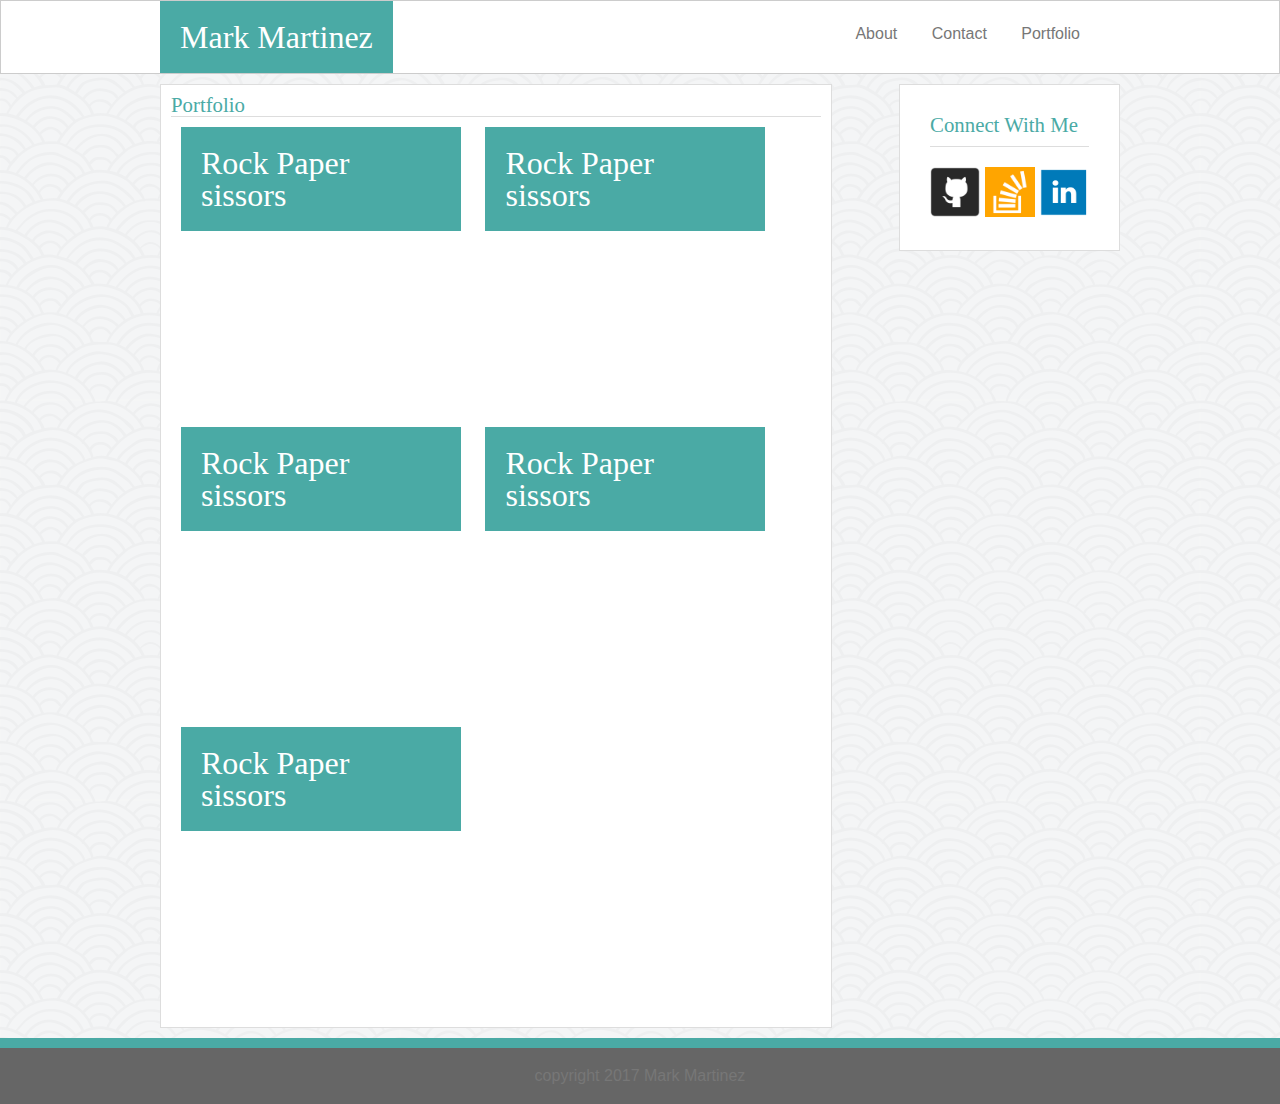
==== portfolio.html @ 4d5a4bc3 "<COMMONT>" ====
<!Doctype html>
<html>
	<head>
	<title>Mark Martinez</title>
	<link rel="stylesheet" type="text/css" href="assets/css/reset.css">
	<link rel="stylesheet" type="text/css" href="assets/css/style.css"> 
	</head>
	<body>
		<header>
			<div class="header">
				<div class="heading">
					<h1>Mark Martinez</h1>
				</div>
				<nav>
				<ul>
					<li><a href="index.html">About</a></li>
					<li><a href="contact.html">Contact</a></li>
					<li><a href="portfolio.html">Portfolio</a></li>
				</ul>
				</nav>
			</div>
		</header>
		<div class="content">
			<section>
				<div class="title">
					<h2>Portfolio</h2>
				</div>
				<div class="portfolio">

				<div class="item">
				<h3>Rock Paper sissors</h3>
				</div>
				<div class="item">
				<h3>Rock Paper sissors</h3>
				</div>
				<div class="item">
				<h3>Rock Paper sissors</h3>
				</div>
				<div class="item">
				<h3>Rock Paper sissors</h3>
				</div>
				<div class="item">
				<h3>Rock Paper sissors</h3>
				</div>
				
				</div>
			</section>
			<aside>
			<h3> Connect With Me</h3>
			<ul>
			<li> <a href="github"> <img src="assets/images/git.png"> </a> </li>
			<li> <a href="stack"> <img src="assets/images/over.png"> </a> </li>
			<li> <a href="linkedin"> <img src="assets/images/linkedin.png"> </a> </li>
			</ul>
			</aside>
		</div>
		<footer>
		<p>copyright 2017 Mark Martinez</p>
		</footer>
	</body>
</html>
---- assets/css/style.css ----
body{
	background-image: url(../images/seigaiha.png);
	margin:0;
	color:#777;
	font-family:'Helvetica Neue', Helvetica, sans-serif;
}
header{
	overflow: auto;
	background-color:white;
	border: solid 1px #ccc;
}
input, textarea{
	border-radius:5px;
}
input[value="John Smith"] {
	color:#green;
}
textarea{
	width:100%;
}
a{
	text-decoration: none;
}
h1{
	font-size:2em;
	color:white;
	padding:20px;
	background-color:#4aaaa5;
}
h1, h2 , h3{
	font-family:'Gorgia',Times, Times New Roman, serif;
}
h2{
	border-bottom:solid 1px #ddd;
	color:#4aaaa5;
	font-size:1.3em;
}
h3{
	font-size:1.3em;
	color:#4aaaa5;
	text-align:left;
	padding:0px 0px 10px 0px;
}
.header{
	margin: 0 auto;
	max-width:960px;
}
.heading{
	float:left;
}
nav{

	padding:25px;
	float:right;
}
nav ul li{
	display:inline-block;
	padding:0 15px;
}
nav a{
	color:#777;
}
.content{
	padding: 10px;
	clear: both;
	overflow: auto;
	max-width: 960px;
	margin: 0 auto;
}
section{
	padding:10px;
	background-color:white;
	display:inline-block;
	width:650px;
	 border:solid 1px #ddd;
}
article{
	
}
article img{
	padding:0 10px 0 0;
	float:left;
}
article p{
	margin:10px;
	padding:0 10px;
}
aside{
	border: solid 1px #ddd;
	float:right;
	display:inline-block;
	max-width:270px;
	background-color:white;
	padding:30px;
}
aside ul{
	padding: 20px 0px 0px 0px;
	border-top:solid 1px #ddd;
}
aside ul li{
	display:inline-block;
}
aside ul li a img{
	width:50px;
}
.item{
	width:280px;
	height:280px;
	background-image: url("http://lorempixel.com/300/300");
	display:inline-block;
	padding:10px;
}
.item img{
	position:relative;
}
.item h3{
	font-size:2em;
	color:white;
	padding:20px;
	background-color:#4aaaa5;
}

footer{
	border-top:solid 10px #4aaaa5;
	clear:both;
	background-color:#666;
	
}
footer p{
	padding:20px;
	text-align:center;
}
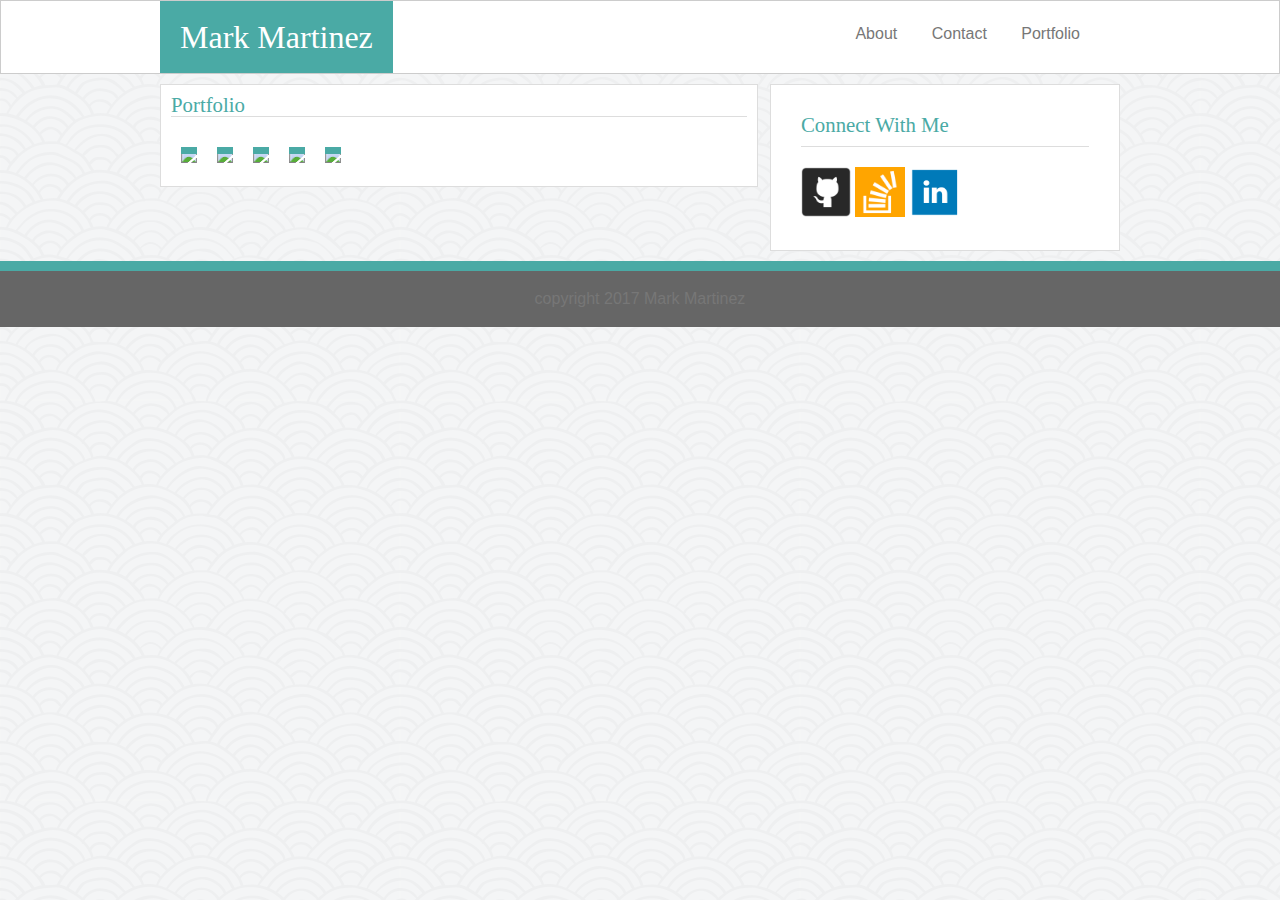
==== commit 268b16e6: "021617" ====
--- a/portfolio.html
+++ b/portfolio.html
@@ -26,23 +26,26 @@
 					<h2>Portfolio</h2>
 				</div>
 				<div class="portfolio">
-
-				<div class="item">
-				<h3>Rock Paper sissors</h3>
-				</div>
-				<div class="item">
-				<h3>Rock Paper sissors</h3>
-				</div>
-				<div class="item">
-				<h3>Rock Paper sissors</h3>
-				</div>
-				<div class="item">
-				<h3>Rock Paper sissors</h3>
-				</div>
-				<div class="item">
-				<h3>Rock Paper sissors</h3>
-				</div>
-				
+					<div class="item">
+						<img src="http://lorempixel.com/300/200">
+						<h3>HangMan</h3>
+					</div>
+					<div class="item">
+						<img src="http://lorempixel.com/300/200">
+						<h3>RPG</h3>
+					</div>
+					<div class="item">
+						<img src="http://lorempixel.com/300/200">
+						<h3>Trivia Game</h3>
+					</div>
+					<div class="item">
+						<img src="http://lorempixel.com/300/200">
+						<h3>Rutgers Info Widget</h3>
+					</div>
+					<div class="item">
+						<img src="http://lorempixel.com/300/200">
+						<h3>Rock Paper sissors</h3>
+					</div>
 				</div>
 			</section>
 			<aside>
--- a/assets/css/style.css
+++ b/assets/css/style.css
@@ -8,15 +8,6 @@
 	overflow: auto;
 	background-color:white;
 	border: solid 1px #ccc;
-}
-input, textarea{
-	border-radius:5px;
-}
-input[value="John Smith"] {
-	color:#green;
-}
-textarea{
-	width:100%;
 }
 a{
 	text-decoration: none;
@@ -71,9 +62,10 @@
 	padding:10px;
 	background-color:white;
 	display:inline-block;
-	width:650px;
+	width:60%;
 	 border:solid 1px #ddd;
 }
+/********************************************************about**/
 article{
 	
 }
@@ -89,7 +81,7 @@
 	border: solid 1px #ddd;
 	float:right;
 	display:inline-block;
-	max-width:270px;
+	width:30%;
 	background-color:white;
 	padding:30px;
 }
@@ -103,23 +95,53 @@
 aside ul li a img{
 	width:50px;
 }
+/**************************************************** portfolio*/
+.portfolio{
+	margin-top:20px;
+	text-align:center;
+	overflow:auto;
+}
 .item{
-	width:280px;
-	height:280px;
-	background-image: url("http://lorempixel.com/300/300");
-	display:inline-block;
-	padding:10px;
+position:relative;
+float:left;
+margin:10px;
+text-align: center;
+overflow: hidden;
+max-width:45%;
 }
-.item img{
-	position:relative;
+.item img{;
+
 }
 .item h3{
+	position: absolute;
 	font-size:2em;
 	color:white;
 	padding:20px;
 	background-color:#4aaaa5;
+	bottom:12px;
+	width:100%;
+}
+/**************************************************contact page */
+form{
+	margin-top:20px;
+}
+input, textarea{
+    border: solid 1px rgb(241, 239, 239);
+    margin:10px 0 ;
+    padding:10px;
+
+}
+input[type="submit"] {
+	padding:10px 30px;
+	background-color:#4aaaa5;
+	color: white;
+}
+textarea{
+	width:100%;
+	padding:0;
 }
 
+/********************************************************footer*/
 footer{
 	border-top:solid 10px #4aaaa5;
 	clear:both;
